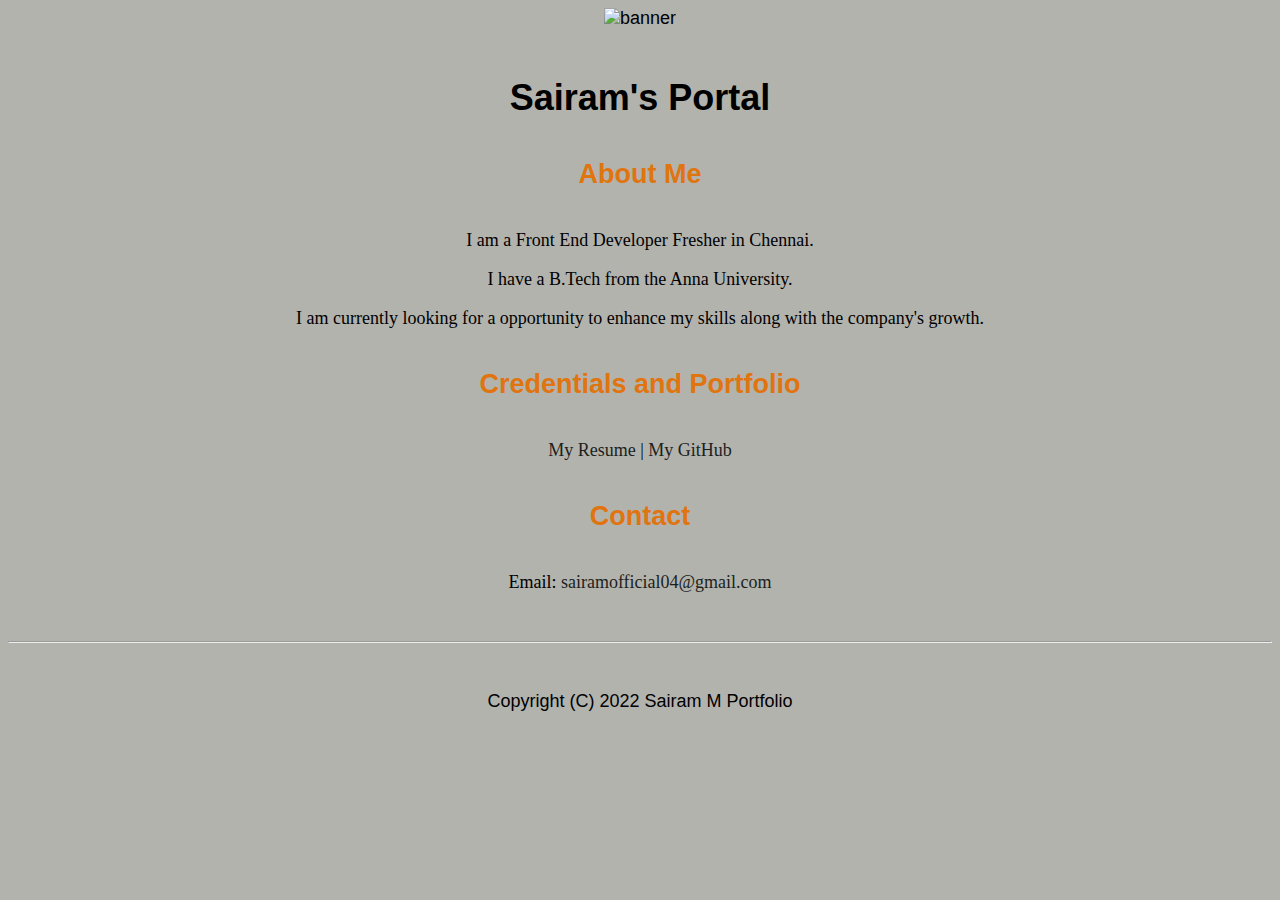
==== index.html @ c302eb75 "Add files via upload" ====
<!doctype html>
<html lang="en">

<header>
  <!-- change the name to yours! -->
  <title>Sairam M</title>
  <link rel="stylesheet" href="./master.css">
  <link rel="icon" href="./favicon.png">
  <link rel="shortcut icon" href="./favicon.png" type="image/png">
  <meta name="viewport" content="width=device-width, initial-scale=1, shrink-to-fit=no">
  <meta name="name" content="Harrison Kong's Portal">
  <meta name="robots" content="noindex, nofollow">
</header>

<body>
  <!-- add the banner image here -->
  <img class="hero" src="banner.jpg" width="75%" alt="banner">

  <!-- add the name for the website -->
  <h1>Sairam's Portal</h1>

  <!-- add a section called "About Me" -->
  <h2>About Me</h2>

 
  <p>I am a Front End Developer Fresher in Chennai.</p> 
  <p>I have a B.Tech from the Anna University.</p>
  <p>I am currently looking for a opportunity to enhance my skills along with the company's growth.</p> 
   <!-- add a section called "Credentials and Portofolio -->
  <h2>Credentials and Portfolio</h2>

  <!-- add two hyperlinks to resume page and github page separated by a vertical line -->
  <p><a href="resume.html">My Resume</a> | <a href="https://github.com/harrisonkong" target="_blank">My GitHub</a></p>

  <h2>Contact</h2>

  <!-- add a link to let visitor to send you an email easily! -->
  <p>Email: <a href="mailto:sairamofficial04@gmail.com" target="_blank">sairamofficial04@gmail.com</a></p>

  
</body>

<footer>
  <hr>
    <code>Copyright (C) 2022 Sairam M Portfolio</code>
</footer>

</html>
---- master.css ----
/* Cascading stylesheet for the website */

/* Text inside these asterisks and slashes are comments for human */

  a {
    color: rgb(27, 31, 32); /* set the text color to blue here */
    text-decoration: none; /* This means we do not want hyperlinks to be underlined */
  }

  a:hover {
    color: red; /* set the text color to red here */
    text-decoration: none; /* This means we do not want hyperlinks to be underlined */
  }

  body {
    background-color: rgb(179, 179, 174); /* set the background color here */
    color: black; /* set the text color to black here */
    font-family: Arial, Helvetica, sans-serif;  /* set the font here */
    text-align: center; /* set the text alignment here */
    font-family:'Segoe UI', Tahoma, Geneva, Verdana, sans-serif;
    font-size: large;
   }

  footer {
    margin-top: 2rem;
    margin-bottom: 2rem;
  }

  h1 {
    margin-bottom: 0.5rem;
    margin-top: 3rem;
   }

  h2 {
    color: #e0740e; /* set the text color of to #075AAB here */
    /* set both the bottom margin and top margin to 2.5rem here */
    margin-bottom: 2.5rem;
    margin-top: 2.5rem;
    
   }
  p{
    color: black;
    font-family:cursive;
   }

  h3 {
    margin-bottom: 0;
    margin-top: 2rem;
  }

  h4 {
    margin-bottom: 1rem;
    margin-top: 0.5rem;
  }

  h5 {
    margin-top: 0.5rem;
  }

  hr {
    margin-bottom: 3rem;
    margin-top: 3rem;
  }

  /* this controls how the bullet points in the resume page looks */
  ul {
    display: table;
    margin: 0 auto;
    text-align: left;
  }
code{
  font-family:'Trebuchet MS', 'Lucida Sans Unicode', 'Lucida Grande', 'Lucida Sans', Arial, sans-serif;
}
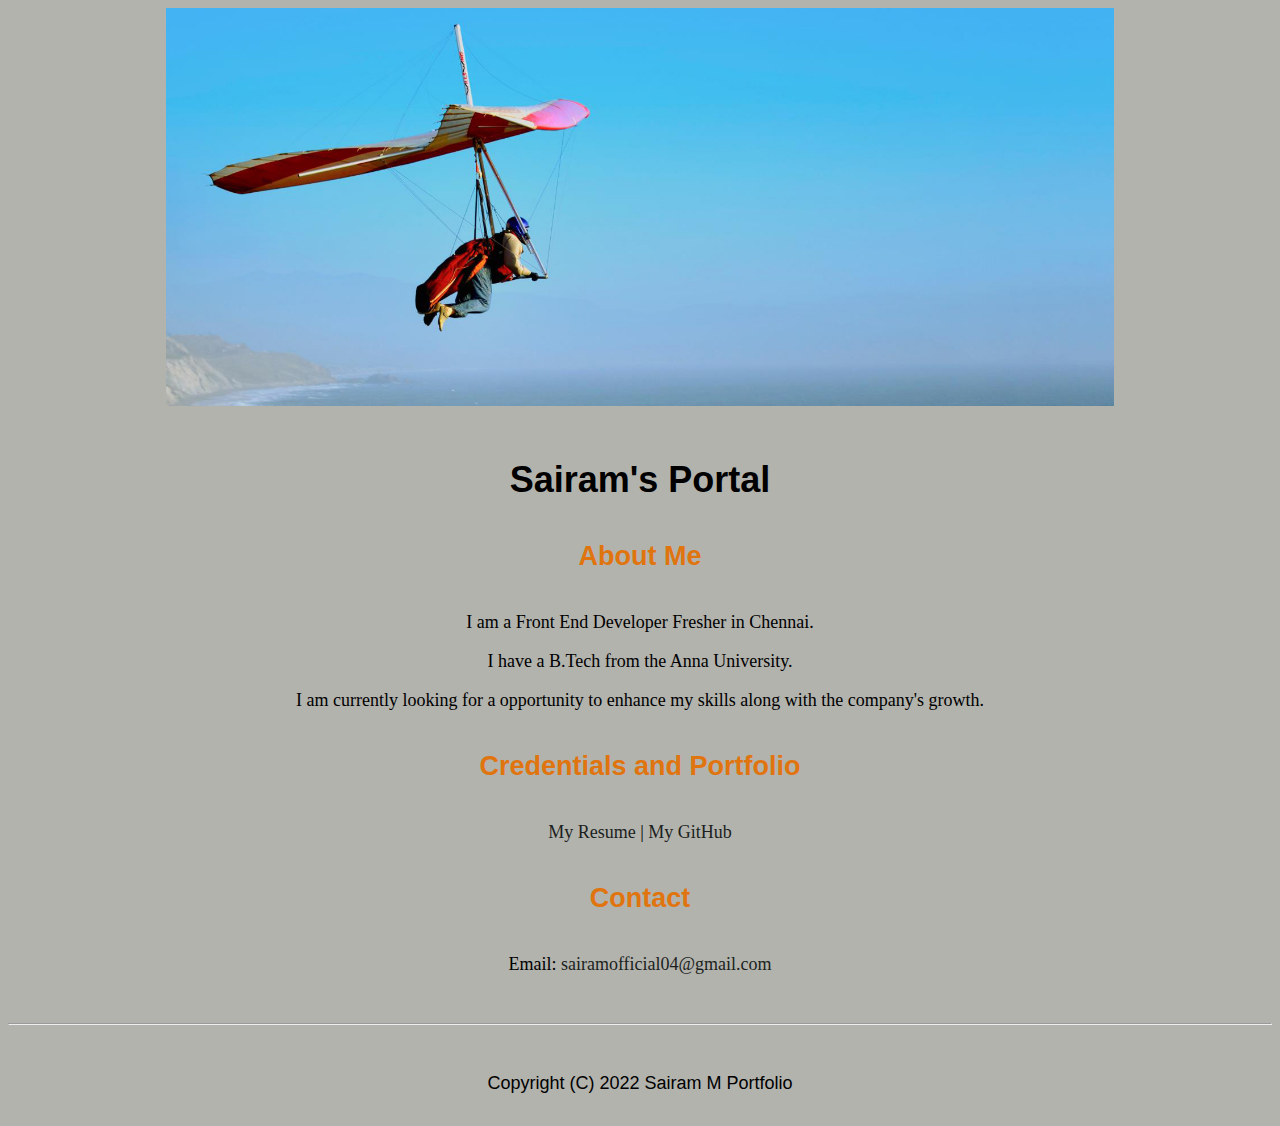
==== commit cee4b275: "Update index.html" ====
--- a/index.html
+++ b/index.html
@@ -8,13 +8,13 @@
   <link rel="icon" href="./favicon.png">
   <link rel="shortcut icon" href="./favicon.png" type="image/png">
   <meta name="viewport" content="width=device-width, initial-scale=1, shrink-to-fit=no">
-  <meta name="name" content="Harrison Kong's Portal">
+  <meta name="name" content="Sairam M Portal">
   <meta name="robots" content="noindex, nofollow">
 </header>
 
 <body>
   <!-- add the banner image here -->
-  <img class="hero" src="banner.jpg" width="75%" alt="banner">
+  <img class="hero" src="./images/banner.jpg" width="75%" alt="banner">
 
   <!-- add the name for the website -->
   <h1>Sairam's Portal</h1>
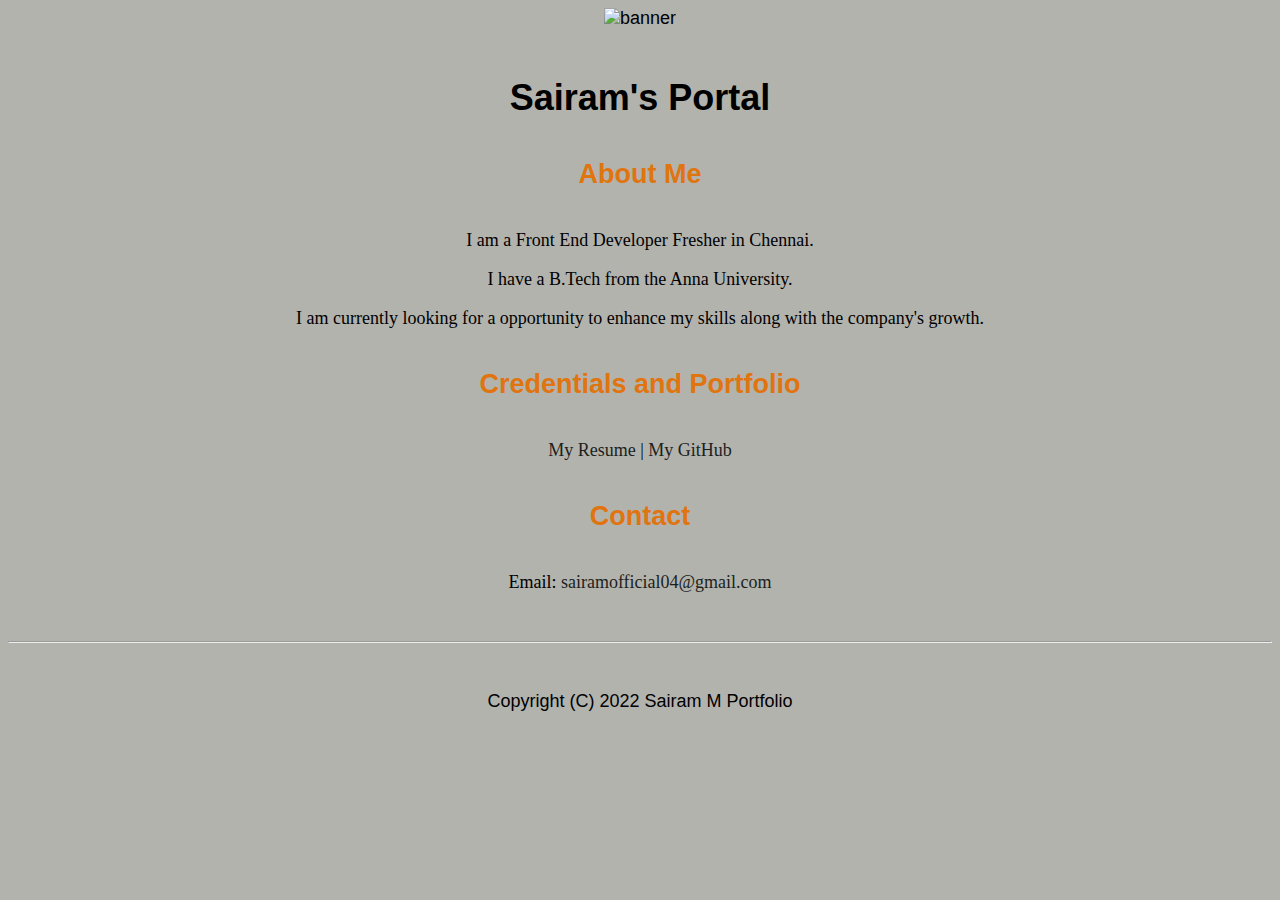
==== commit ed1be6ee: "Update index.html" ====
--- a/index.html
+++ b/index.html
@@ -14,7 +14,7 @@
 
 <body>
   <!-- add the banner image here -->
-  <img class="hero" src="./images/banner.jpg" width="75%" alt="banner">
+  <img class="hero" src="./banner.jpg" width="75%" alt="banner">
 
   <!-- add the name for the website -->
   <h1>Sairam's Portal</h1>
